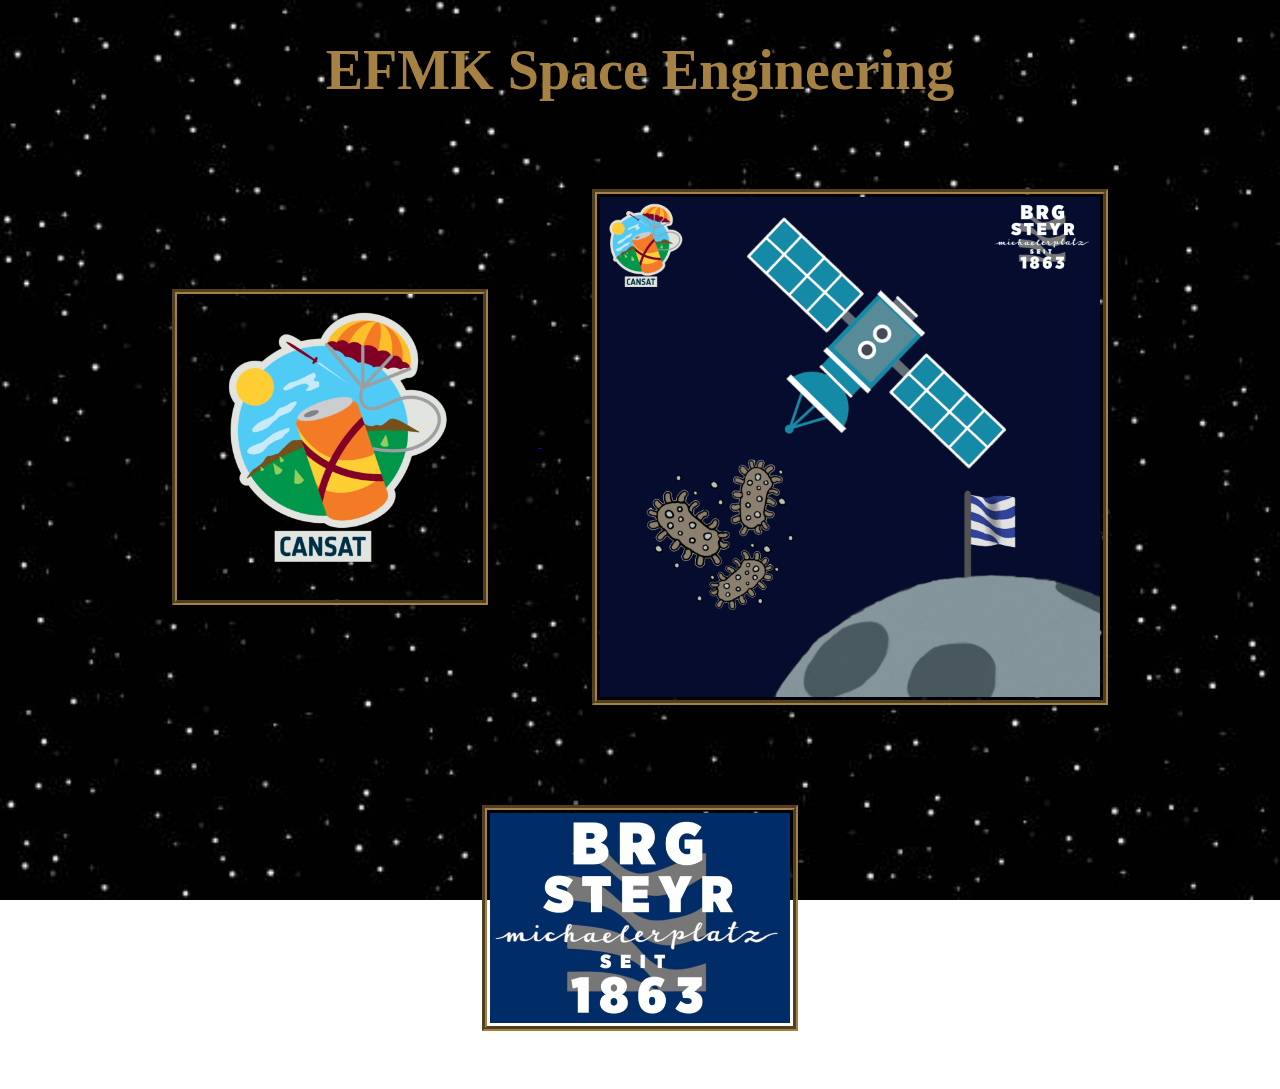
==== index.html @ 14f462ed "Add files via upload" ====
<!DOCTYPE html>
<html lang="en">
<head>
    <meta charset="UTF-8">
    <title> EFMK Space Engineering </title>
    <style>
		h1{text-align: center;
		font-size: 350%;
		font-family: Tahoma;
		color: #a58143;
		}
		h2{text-align: center;
		font-size: 100%;
		font-family: Tahoma;
		color: #a58143;
		}
        .odd-paragraph {color: yellow;
        }
		.even-paragraph {color: white;
		}
		.b1      {
		background-image: url('Nachthimmel.jpg');
		background-repeat: no-repeat;
		background-attachment: fixed;
		background-size: cover;
		}
	</style>


</head>
<body>
<body class="b1">
<h1> EFMK Space Engineering </h1>
<center>
<a href="https://ars.electronica.art/esero/de/projects/cansat/" target=_blank> <img style="border:5px groove #a58143 ;padding:3px;margin:50px;" img src="CANSATLogo.png" width= "300 px" height= "300 px" align="middle" alt= "Daniel Craig"> </a>

<a href="CanSat am BRG Steyr.html" target=_blank> <img style="border:5px groove #a58143 ;padding:3px;margin:50px;" img src="EFMKLogo.png" width= "500 px" height= "500 px" align="middle" alt= "Daniel Craig"> </a>

<a href="https://brgsteyr.at/" target=_blank> <img style="border:5px groove #a58143 ;padding:3px;margin:50px;" img src="BRGLogo.jpg" width= "300 px" height= "210,4 px" align="middle" alt= "Daniel Craig"> </a>
</center>
<body>
</html>
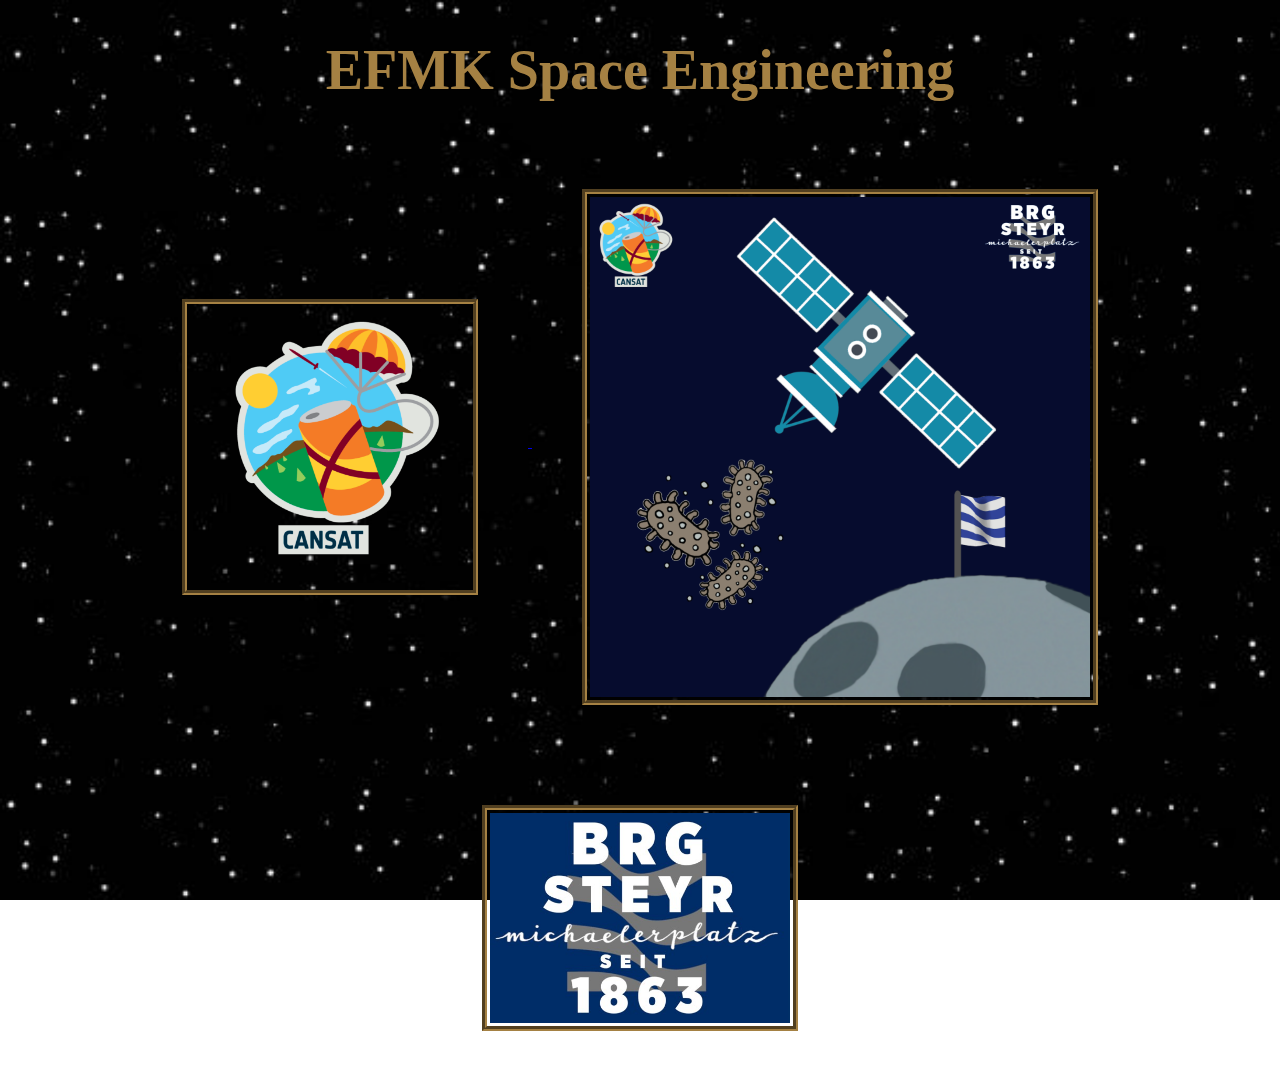
==== commit 29fea66a: "Move css to seperate file" ====
--- a/index.html
+++ b/index.html
@@ -3,40 +3,17 @@
 <head>
     <meta charset="UTF-8">
     <title> EFMK Space Engineering </title>
-    <style>
-		h1{text-align: center;
-		font-size: 350%;
-		font-family: Tahoma;
-		color: #a58143;
-		}
-		h2{text-align: center;
-		font-size: 100%;
-		font-family: Tahoma;
-		color: #a58143;
-		}
-        .odd-paragraph {color: yellow;
-        }
-		.even-paragraph {color: white;
-		}
-		.b1      {
-		background-image: url('Nachthimmel.jpg');
-		background-repeat: no-repeat;
-		background-attachment: fixed;
-		background-size: cover;
-		}
-	</style>
-
-
+    <link rel="stylesheet" type="text/css" href="style.css">
 </head>
 <body>
 <body class="b1">
 <h1> EFMK Space Engineering </h1>
 <center>
-<a href="https://ars.electronica.art/esero/de/projects/cansat/" target=_blank> <img style="border:5px groove #a58143 ;padding:3px;margin:50px;" img src="CANSATLogo.png" width= "300 px" height= "300 px" align="middle" alt= "Daniel Craig"> </a>
+<a href="https://ars.electronica.art/esero/de/projects/cansat/" target=_blank> <img style="border:5px groove #a58143 ;padding:3px;margin:50px;" img src="CANSATLogo.png" width= "280 px" height= "280 px" align="middle" alt= "Daniel Craig"> </a>
 
 <a href="CanSat am BRG Steyr.html" target=_blank> <img style="border:5px groove #a58143 ;padding:3px;margin:50px;" img src="EFMKLogo.png" width= "500 px" height= "500 px" align="middle" alt= "Daniel Craig"> </a>
 
 <a href="https://brgsteyr.at/" target=_blank> <img style="border:5px groove #a58143 ;padding:3px;margin:50px;" img src="BRGLogo.jpg" width= "300 px" height= "210,4 px" align="middle" alt= "Daniel Craig"> </a>
 </center>
 <body>
-</html>+</html>
--- a/style.css
+++ b/style.css
@@ -0,0 +1,28 @@
+h1 {
+    text-align: center;
+	font-size: 350%;
+	font-family: Tahoma;
+	color: #a58143;
+}
+
+h2 {
+    text-align: center;
+	font-size: 100%;
+	font-family: Tahoma;
+	color: #a58143;
+}
+
+.odd-paragraph {
+    color: yellow;
+}
+
+.even-paragraph {
+    color: white;
+}
+
+.b1 {
+	background-image: url('Nachthimmel.jpg');
+	background-repeat: no-repeat;
+	background-attachment: fixed;
+	background-size: cover;
+}
